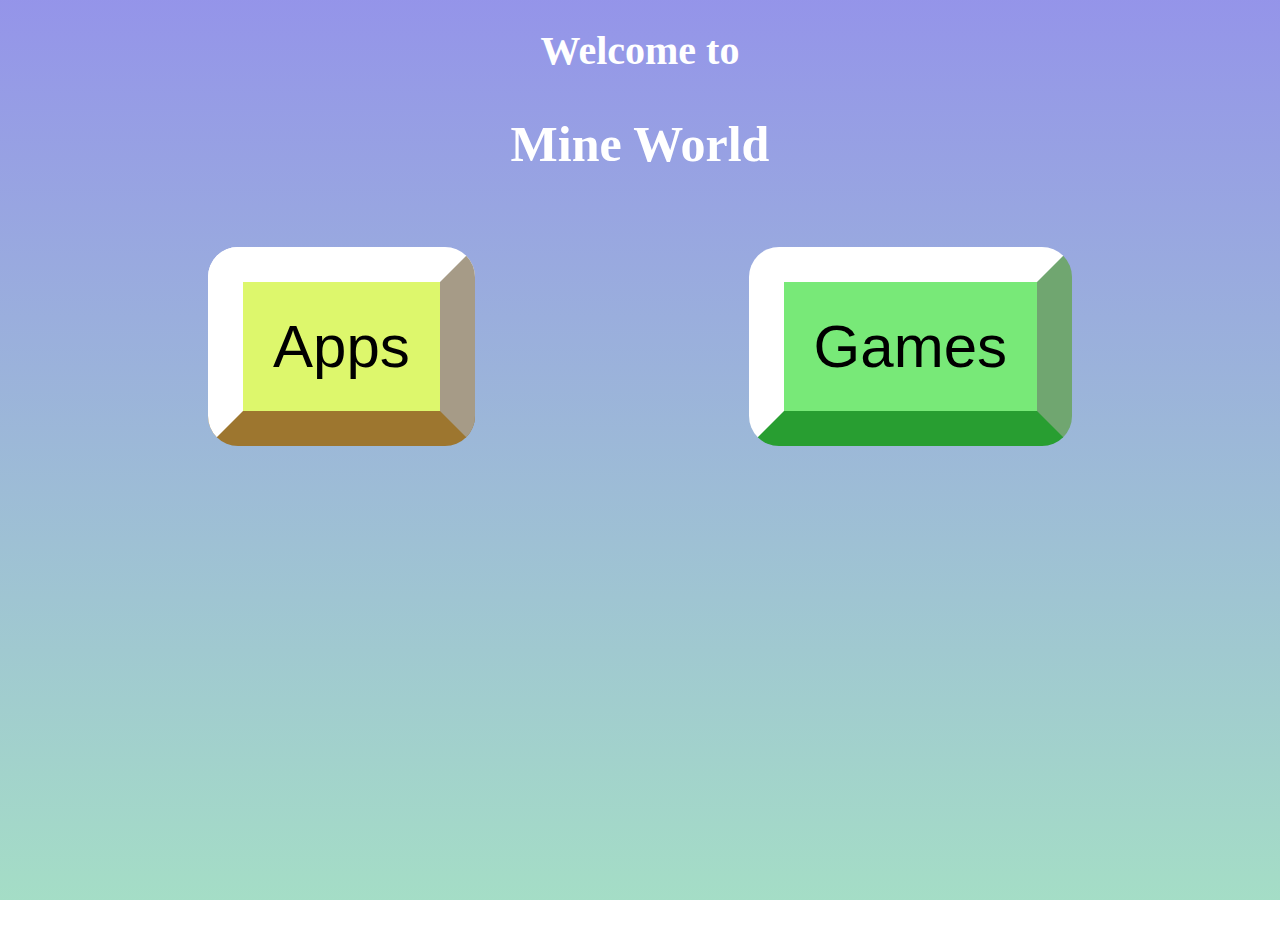
==== templates/index.html @ ddc912fa "first commit" ====
<!DOCTYPE html>
<html lang="en">
<head>
  <style>
  
  html,body {
  height: 100%;
}
  
.bg {
  /* The image used */
 
  background-image:linear-gradient(rgba(103, 103, 224, 0.7), rgba(126, 207, 174, 0.7));
  /* height: 100%; */

  /* Center and scale the image nicely */
  background-position: center;
  background-repeat: no-repeat;
  background-size: cover;
}
 h1{
  font-size: 40px;
  color: #fff;
  text-align: center;
  /* -webkit-animation: glow 1s ease-in-out infinite alternate; */
  /* -moz-animation: glow 1s ease-in-out infinite alternate; */
   /* animation: glow 1s ease-in-out infinite alternate; */
}
h2{
  font-size: 50px;
  color: #fff;
  text-align: center;
  -webkit-animation: glow 1s ease-in-out infinite alternate;
  -moz-animation: glow 1s ease-in-out infinite alternate;
  animation: glow 1s ease-in-out infinite alternate;
  margin-bottom: 10px;
}

@-webkit-keyframes glow {
  from {
    text-shadow: 0 0 10px #fff, 0 0 20px #fff, 0 0 30px #95f08d, 0 0 40px #646dec, 0 0 50px #e60073, 0 0 60px #e60073, 0 0 70px #e60073;
  }
  to {
    text-shadow: 0 0 20px #fff, 0 0 30px #ff4da6, 0 0 40px #ff4da6, 0 0 50px #ff4da6, 0 0 60px #ff4da6, 0 0 70px #ff4da6, 0 0 80px #ff4da6;
  }
}
    /* h1{
      text-align: center;
      font-size: 50px;
      margin-top: 30px;
      color: rgb(80, 235, 222);
     text
    } 
    h2{
      text-align: center;
      font-size: 80px;
      margin-bottom: 15px;
      color: rgb(157, 248, 206);
    }*/
    .appsbtn{
      border-width: 35px;
      border-color: white;
      border-right-color: rgb(250, 234, 203);
      border-bottom-color: rgb(241, 182, 72);
      font-size: 60px;
      margin-left: 200px;
      float: left;
      border-radius: 30px;
      text-shadow: maroon;
      padding: 30px;
      background-color: rgb(221, 247, 108);
    }
    .gamesbtn{
      border-width: 35px;
      border-color: white;
      border-right-color: rgb(169, 250, 169);
      border-bottom-color: rgba(46, 231, 62, 0.87);
      font-size: 60px;
      margin-right: 200px;
      float: right;
      border-radius: 30px;
      text-shadow: maroon;
      padding: 30px;
      background-color: rgb(120, 233, 120);
    }

    .box{
      height: 170px;
      background-image: url('https://media.istockphoto.com/photos/colorful-background-picture-id1280385511?b=1&k=20&m=1280385511&s=170667a&w=0&h=4-KMkIqgyw2gTBMTBbYZVZoidwRsWZzr3q0xyUDYhas=');
      background-repeat: no-repeat;
      background-size: cover;
      
      margin-bottom: 50px;
      /* padding: 10px; */
    }
   
  </style>
  <meta charset="UTF-8">
  <meta http-equiv="X-UA-Compatible" content="IE=edge">
  <meta name="viewport" content="width=device-width, initial-scale=1.0">
  <title>Apps and Games !</title>
</head>
<body class="bg" img src="/static/images/bg1.jpg">
    <div class="box">
    <h1 >Welcome to</h1>
    <h2 >Mine World</h2>
  </div>
  <a href="appList.html">
    <button type="button" class="appsbtn"> Apps</button>
  </a>
<!-- <a href="/asia.html">Asia</a><br> -->
    <button type="button" class="gamesbtn">Games</button>
</body>
</html>
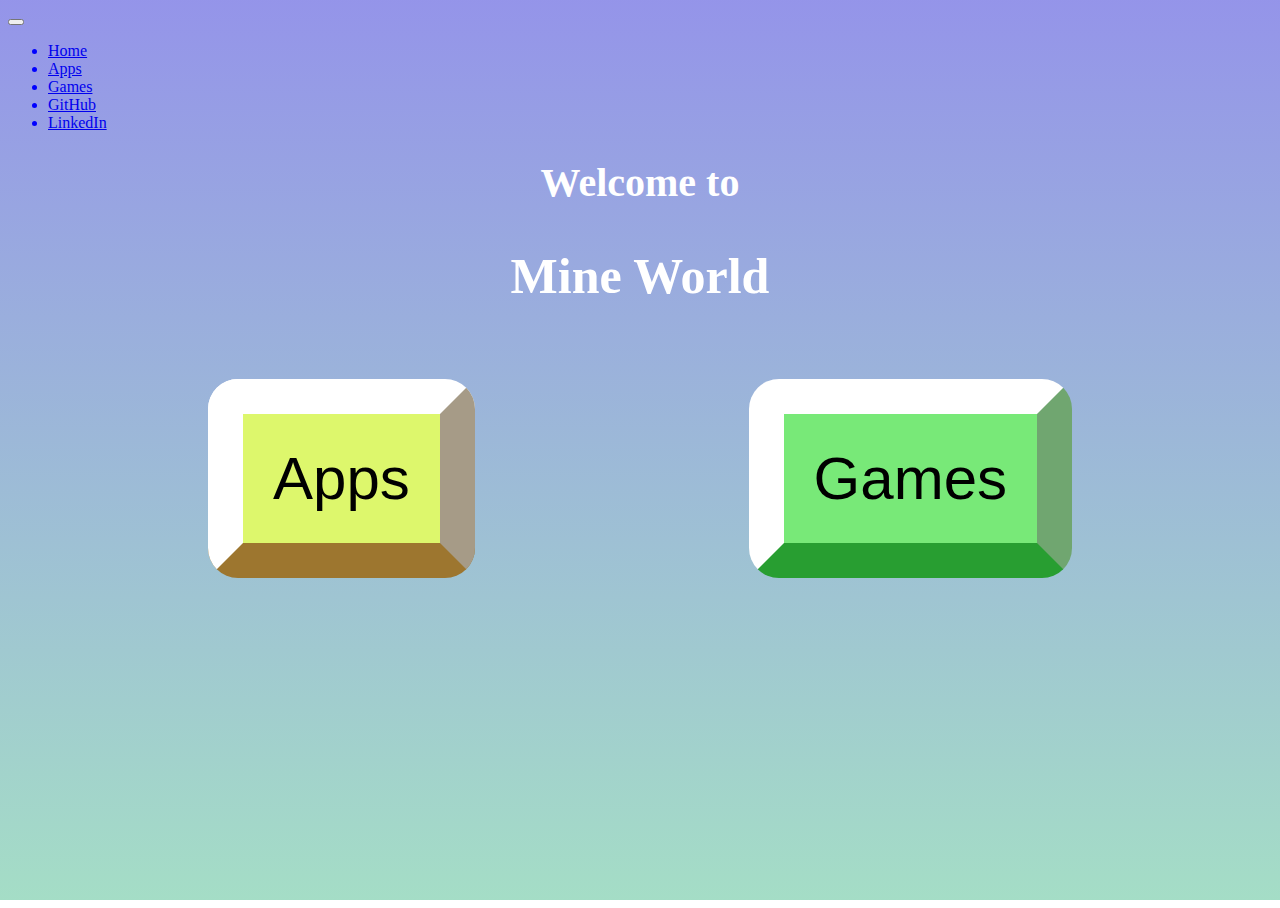
==== commit 749cf8e5: "Done with Nav Bar" ====
--- a/templates/index.html
+++ b/templates/index.html
@@ -93,7 +93,17 @@
       margin-bottom: 50px;
       /* padding: 10px; */
     }
-   
+    .navbar navbar-expand-lg navbar-light bg-light{
+  align-items: center;
+  align-content: center;
+  background-color: aqua;
+}
+#navbarSupportedContent{
+  color: blue;
+}
+#navbarDropdown{
+  color: red;
+}
   </style>
   <meta charset="UTF-8">
   <meta http-equiv="X-UA-Compatible" content="IE=edge">
@@ -101,6 +111,50 @@
   <title>Apps and Games !</title>
 </head>
 <body class="bg" img src="/static/images/bg1.jpg">
+
+  <nav class="navbar navbar-expand-lg navbar-light bg-light">
+    <a class="navbar-brand" href="#"></a>
+    <button class="navbar-toggler" type="button" data-toggle="collapse" data-target="#navbarSupportedContent" aria-controls="navbarSupportedContent" aria-expanded="false" aria-label="Toggle navigation">
+      <span class="navbar-toggler-icon"></span>
+    </button>
+  
+    <div class="collapse navbar-collapse" id="navbarSupportedContent">
+      <ul class="navbar-nav mr-auto">
+        <li class="nav-item active">
+          <a class="nav-link" href="index.html">Home <span class="sr-only"></span></a>
+        </li>
+        <li class="nav-item">
+          <a class="nav-link" href="appList.html">Apps <span class="sr-only"></span></a>
+        </li>
+        <li class="nav-item active">
+          <a class="nav-link" href="#">Games <span class="sr-only"></span></a>
+        </li>
+        <li class="nav-item active">
+          <a class="nav-link" href="https://github.com/sdycode">GitHub <span class="sr-only"></span></a>
+        </li>
+        <li class="nav-item active">
+          <a class="nav-link" href="https://www.linkedin.com/in/shubham-yeole-344307109/">LinkedIn <span class="sr-only"></span></a>
+        </li>
+      
+        <!-- <li class="nav-item dropdown">
+          <a class="nav-link dropdown-toggle" href="#" id="navbarDropdown" role="button" data-toggle="dropdown" aria-haspopup="true" aria-expanded="true">
+            Dropdown
+          </a>
+          <div class="dropdown-menu" aria-labelledby="navbarDropdown">
+            <a class="dropdown-item" href="#">Action</a>
+            <a class="dropdown-item" href="#">Another action</a>
+            <div class="dropdown-divider"></div>
+            <a class="dropdown-item" href="#">Something else here</a>
+          </div>
+        </li> -->
+        <!-- <li class="nav-item">
+          <a class="nav-link disabled" href="#">Disabled</a>
+        </li> -->
+      </ul>
+      <form class="form-inline my-2 my-lg-0">
+      </form>
+    </div>
+  </nav>
     <div class="box">
     <h1 >Welcome to</h1>
     <h2 >Mine World</h2>
@@ -109,7 +163,10 @@
     <button type="button" class="appsbtn"> Apps</button>
   </a>
 <!-- <a href="/asia.html">Asia</a><br> -->
-    <button type="button" class="gamesbtn">Games</button>
+<a href="navbar.html">
+  <button type="button" class="gamesbtn">Games</button>
+</a>
+   
 </body>
 </html>
 
